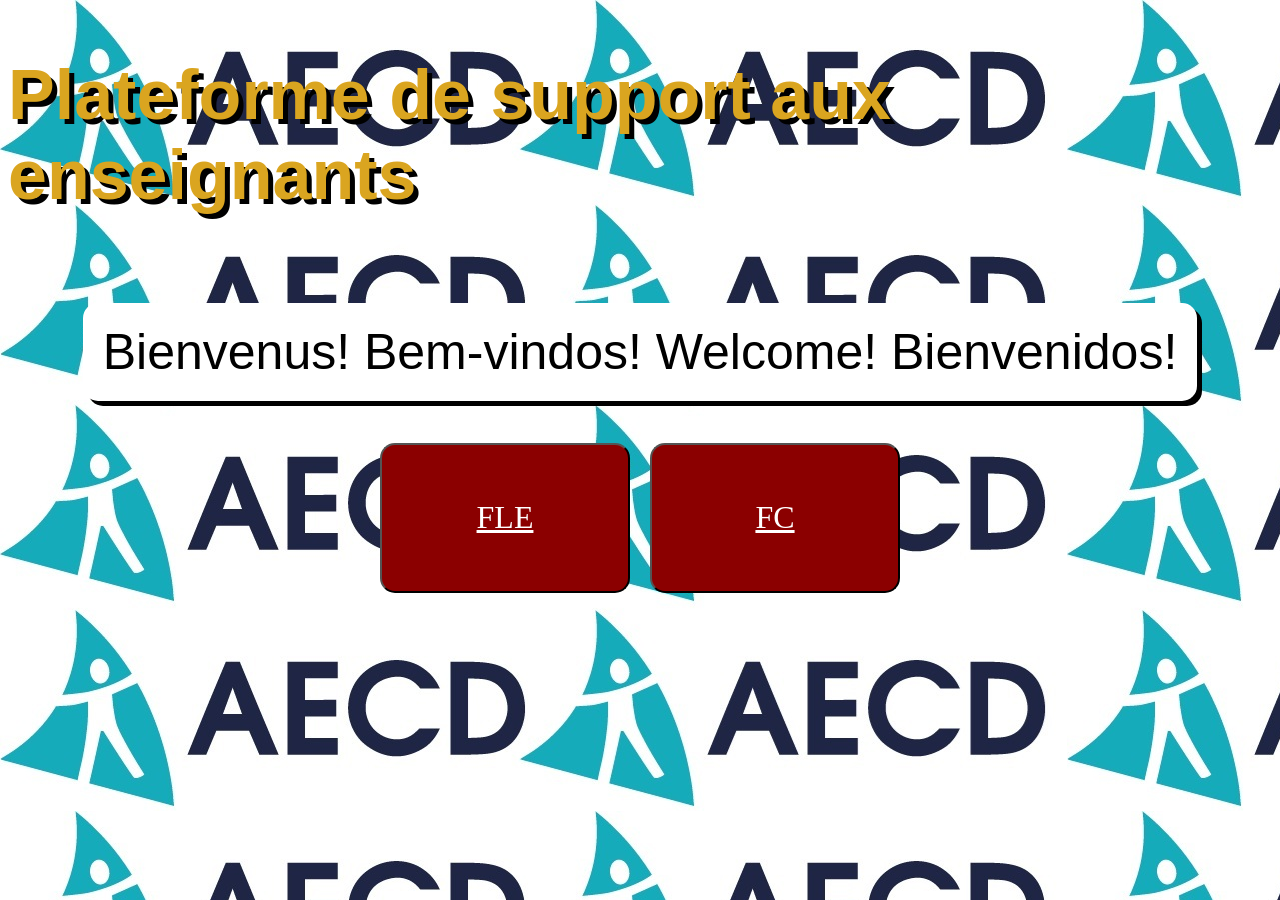
==== index.html @ 75f9d21e "Add files via upload" ====
<!DOCTYPE html>

<html>

    <head>
        <title>AECD FLE FC</title>
        <meta name="viewport" content="width=device-width, initial-scale=1.0">
        <link rel="stylesheet" href="AECD.css">
    </head>

    <body class="accueil">

        <div class="container">
            <h1 class="titre">Plateforme de support aux enseignants</h1>
            <h2 class="welcome">Bienvenus! Bem-vindos! Welcome! Bienvenidos!</h2>
            
            <section class="langues"> 
                <button>
                    <a href="Page1FLE.html">FLE</a>
                </button>
                <button>
                    <a href="Page1FC.html">FC</a>
                </button>
            </section>
    
        </div>

    </body>
    
</html>
---- AECD.css ----
nav {
    color: white;
    font-size: 20px;
    background-color: blue;}

.header {
    grid-area: header;
    background-color: brown;
    color: white;
    text-align: center;
    padding: 10px;
    border-radius: 15px;
    margin: 5px;
    font-family: Impact, Haettenschweiler, 'Arial Narrow Bold', sans-serif;
    font-size: 25px;
    font-weight: 600;
    position: relative;
    z-index: 0;
    text-shadow: 5px 5px black;}

button {
    background-color: darkred;
    color: white;
    border-radius: 15px;
    width: 175px;
    height: 75px;
    font-family: Georgia, 'Times New Roman', Times, serif;
    font-size: 16px;
    font-weight: 500;
    text-align: center;
    padding: 10px;
    margin-bottom: 10px;
    transition: transform 0.3s ease;}

.retour {
    position: fixed;
    top: auto;
    right: 0;
    bottom: 0;
    left: auto;
    width: 75px;
    height: 50px;}

.titre {
    color: white;
    font-family: Impact, Haettenschweiler, 'Arial Narrow Bold', sans-serif;
    font-size: 35px;
    font-weight: 700;
    text-shadow: 5px 5px black;}

.titre2 {
    color: lightblue;
    font-family: Impact, Haettenschweiler, 'Arial Narrow Bold', sans-serif;
    font-size: 30px;
    font-weight: 600;
    text-shadow: 5px 5px black;}

.welcome {
    grid-area: welcome;
    background-color: white;
    padding: 20px;
    color: black;
    border-radius: 15px;
    box-shadow: 5px 5px black;
    font-family: Impact, Haettenschweiler, 'Arial Narrow Bold', sans-serif;
    font-size: 25px;
    font-weight: 300;
    align-items: center;
    text-align: center;}

p {
    color: white;
    font-family: Impact, Haettenschweiler, 'Arial Narrow Bold', sans-serif;
    font-size: 20px;
    display: flex;
    flex-direction: column;
    justify-content: center;
    align-items: center;
    padding: 10px;}
    
.horaire {
    color: white;
    font-family: Impact, Haettenschweiler, 'Arial Narrow Bold', sans-serif;
    font-size: 20px;
    text-align: center;
    z-index: 1;}

.accueil {
    background-image: url(IMAGES/AECD.jpg);
    background-color: green;}

.page1FR {
    background-color: green;}

.servicesFR {
    background-color: blue;}

.servadminFR {
    background-color: coral;}


@media (min-width: 768px) {

.cyber {
    position: fixed;
    top: 30px;
    right: 30px;}

.titre {
    color: goldenrod;
    font-family: Impact, Haettenschweiler, 'Arial Narrow Bold', sans-serif;
    font-size: 70px;
    font-weight: 700;
    text-shadow: 5px 5px black;}

.titre2 {
    color: lightblue;
    font-family: Impact, Haettenschweiler, 'Arial Narrow Bold', sans-serif;
    font-size: 60px;
    font-weight: 600;
    text-shadow: 5px 5px black;}

button {
    background-color: darkred;
    color: white;
    border-radius: 15px;
    width: 250px;
    height: 150px;
    font-family: Georgia, 'Times New Roman', Times, serif;
    font-size: 32px;
    font-weight: 500;
    text-align: center;
    padding: 10px;
    margin-bottom: 10px;
    transition: transform 0.3s ease;}

button:hover {
    background-color: blue;}
        
button:active {
    background-color: lime;
    transform: scale(1.05);}

.retour {
    position: fixed;
    top: auto;
    right: 0;
    bottom: 0;
    left: auto;
    width: 150px;
    height: 100px;}

.boutonservices {
    align-items: center;
    text-align: center;}

p {
    color: white;
    font-family: Impact, Haettenschweiler, 'Arial Narrow Bold', sans-serif;
    font-size: 40px;
    display: flex;
    flex-direction: column;
    justify-content: center;
    align-items: center;
    padding: 10px;}

a {
    color: white;}

.horaire {
    color: white;
    font-family: Impact, Haettenschweiler, 'Arial Narrow Bold', sans-serif;
    font-size: 40px;
    text-align: center;
    z-index: 1;}

.container {
    display: flex;
    flex-direction: column;
    justify-content: center;
    align-items: center;}

.container1FR {
    display: grid;
    grid-template-columns: auto 1fr auto;
    grid-template-rows: auto 1fr auto;
    gap: 20px;
    grid-template-areas:
        "header header header"
        "welcome logo logo"
        "footer footer footer";}

.container2FR {
    display: grid;
    grid-template-columns: auto 1fr auto;
    grid-template-rows: auto 1fr auto;
    gap: 20px;
    grid-template-areas:
        "header header header"
        "detaillantfdj servadmin revendeurposte"
        "bazar café multimedia";}

.container3FR {
    display: grid;
    grid-template-columns: 2fr 2fr 2fr;
    gap: 20px;
    grid-template-areas:
        "section section section";
    font-family: Cambria, Cochin, Georgia, Times, 'Times New Roman', serif;
    font-size: 30px;
    font-weight: 500;
    font-style: oblique;}

.langues {
    display: grid;
    grid-template-columns: 1fr 1fr;
    gap: 20px;
    grid-template-areas:
        "button button";}

nav {
    color: white;
    font-size: 40px;
    background-color: blue;}

.header {
    grid-area: header;
    background-color: brown;
    color: white;
    text-align: center;
    padding: 10px;
    border-radius: 15px;
    margin: 5px;
    font-family: Impact, Haettenschweiler, 'Arial Narrow Bold', sans-serif;
    font-size: 50px;
    font-weight: 600;
    position: relative;
    z-index: 0;
    text-shadow: 5px 5px black;}
    
.welcome {
    grid-area: welcome;
    background-color: white;
    padding: 20px;
    color: black;
    border-radius: 15px;
    box-shadow: 5px 5px black;
    font-family: Impact, Haettenschweiler, 'Arial Narrow Bold', sans-serif;
    font-size: 50px;
    font-weight: 300;
    align-items: center;
    text-align: center;}

.logo {
    grid-area: logo;
    background-color: black;
    color: white;
    border-radius: 10px;
    padding: 10px;}

.logofinal {
    z-index: 0;}

.footer {
    grid-area: footer;
    background-color: black;
    color: white;
    text-align: center;
    padding: 20px;
    border-radius: 15px;
    font-size: small;}

.top-menu {
  margin-bottom: 20px;}

.menu-list {
  display: flex;
  justify-content: space-around;
  list-style: none;
  padding: 0;
  margin: 0;
  background-color: blue;
  border-radius: 8px;}

.menu-item {
  position: relative;
  padding: 10px 15px;}

.submenu {
    display: none;
    position: absolute;
    background-color: white;
    list-style: none;
    padding: 10px;
    width: 100%;
    z-index: 10;}

.has-submenu:hover .submenu {
    display: block;}

.has-submenu {
    position: relative;}

.propos {
    color: black;
    font-size: 20px;}

.contact {
    color: black;
    font-size: 20px;}

.detaillantfdj {
    grid-area: detaillantfdj;
    background-color: white;
    padding: 20px;
    color: black;
    border-radius: 15px;
    box-shadow: 5px 5px black;
    font-family: Arial, Helvetica, sans-serif;
    font-size: 20px;
    font-weight: 200;
    text-align: center;}

.servadmin {
    grid-area: servadmin;
    background-color: white;
    padding: 20px;
    color: black;
    border-radius: 15px;
    box-shadow: 5px 5px black;
    font-family: Arial, Helvetica, sans-serif;
    font-size: 20px;
    font-weight: 200;
    text-align: center;}

.cafeteria {
    display: grid;
    grid-template-columns: 2fr 2fr;
    gap: 20px;
    grid-template-areas:
        "section section";
    background-color: white;
    padding: 20px;
    color: black;
    border-radius: 15px;
    box-shadow: 5px 5px black;
    font-family: Impact, Haettenschweiler, 'Arial Narrow Bold', sans-serif;
    font-size: 35px;
    font-weight: 300;
    text-align: left;}

.bazar {
    grid-area: bazar;
    background-color: white;
    padding: 20px;
    color: black;
    border-radius: 15px;
    box-shadow: 5px 5px black;
    font-family: Arial, Helvetica, sans-serif;
    font-size: 20px;
    font-weight: 200;
    text-align: center;}

.café {
    grid-area: café;
    background-color: white;
    padding: 20px;
    color: black;
    border-radius: 15px;
    box-shadow: 5px 5px black;
    font-family: Arial, Helvetica, sans-serif;
    font-size: 20px;
    font-weight: 200;
    text-align: center;}

.revendeurposte {
    grid-area: revendeurposte;
    background-color: white;
    padding: 20px;
    color: black;
    border-radius: 15px;
    box-shadow: 5px 5px black;
    font-family: Arial, Helvetica, sans-serif;
    font-size: 20px;
    font-weight: 200;
    text-align: center;}

.multimedia {
    grid-area: multimedia;
    background-color: white;
    padding: 20px;
    color: black;
    border-radius: 15px;
    box-shadow: 5px 5px black;
    font-family: Arial, Helvetica, sans-serif;
    font-size: 20px;
    font-weight: 200;
    text-align: center;}

}
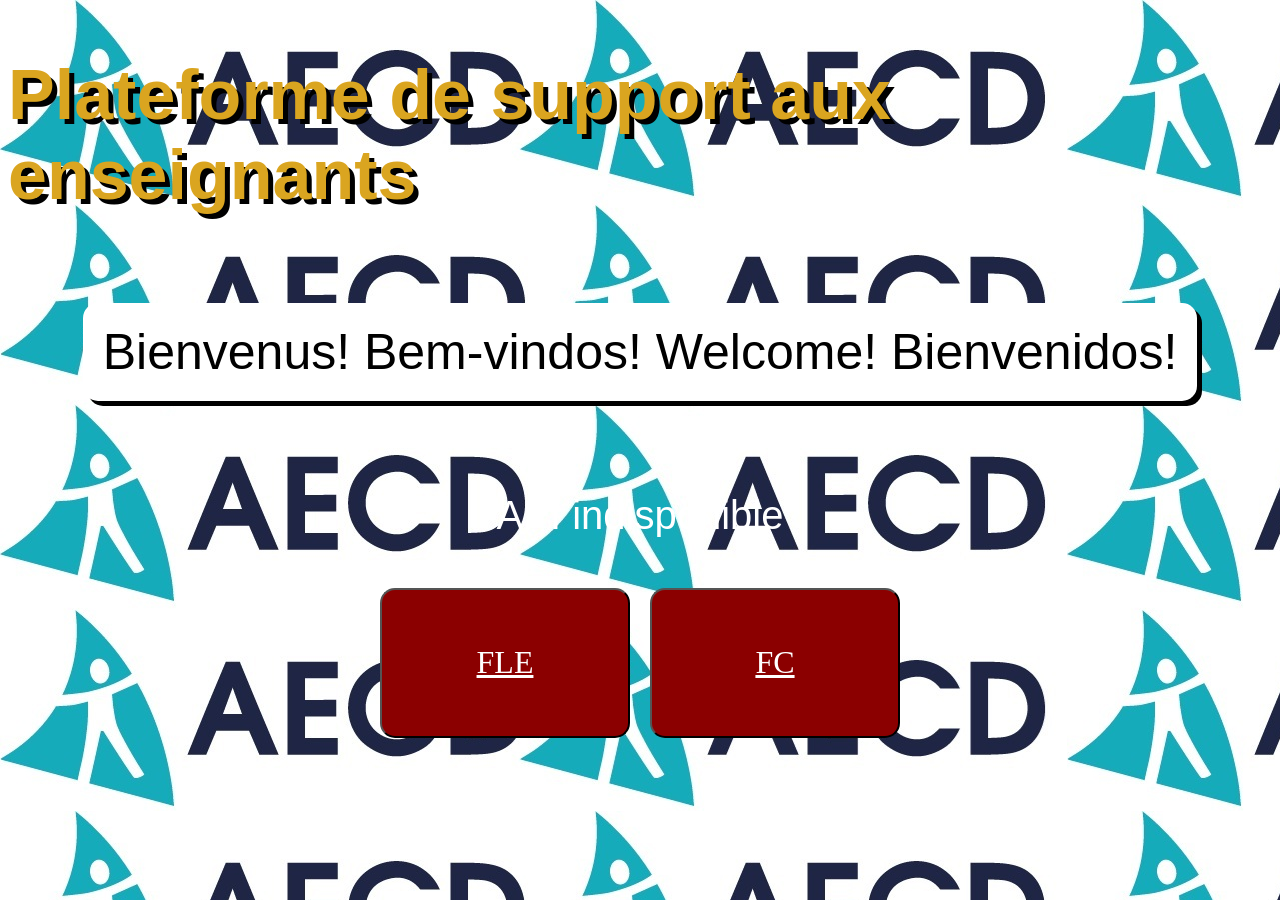
==== commit 14d42e90: "Add files via upload" ====
--- a/index.html
+++ b/index.html
@@ -13,6 +13,7 @@
         <div class="container">
             <h1 class="titre">Plateforme de support aux enseignants</h1>
             <h2 class="welcome">Bienvenus! Bem-vindos! Welcome! Bienvenidos!</h2>
+            <p id="api-status" role="status">Vérification de l'API...</p>
             
             <section class="langues"> 
                 <button>
@@ -25,6 +26,20 @@
     
         </div>
 
+        <script>
+            fetch('http://localhost:3000/health')
+                .then(response => {
+                    if (!response.ok) throw new Error('API unavailable')
+                    return response.json()
+                })
+                .then(() => {
+                    document.getElementById('api-status').textContent = 'API connectée'
+                })
+                .catch(() => {
+                    document.getElementById('api-status').textContent = 'API indisponible'
+                })
+        </script>
+
     </body>
     
 </html>
